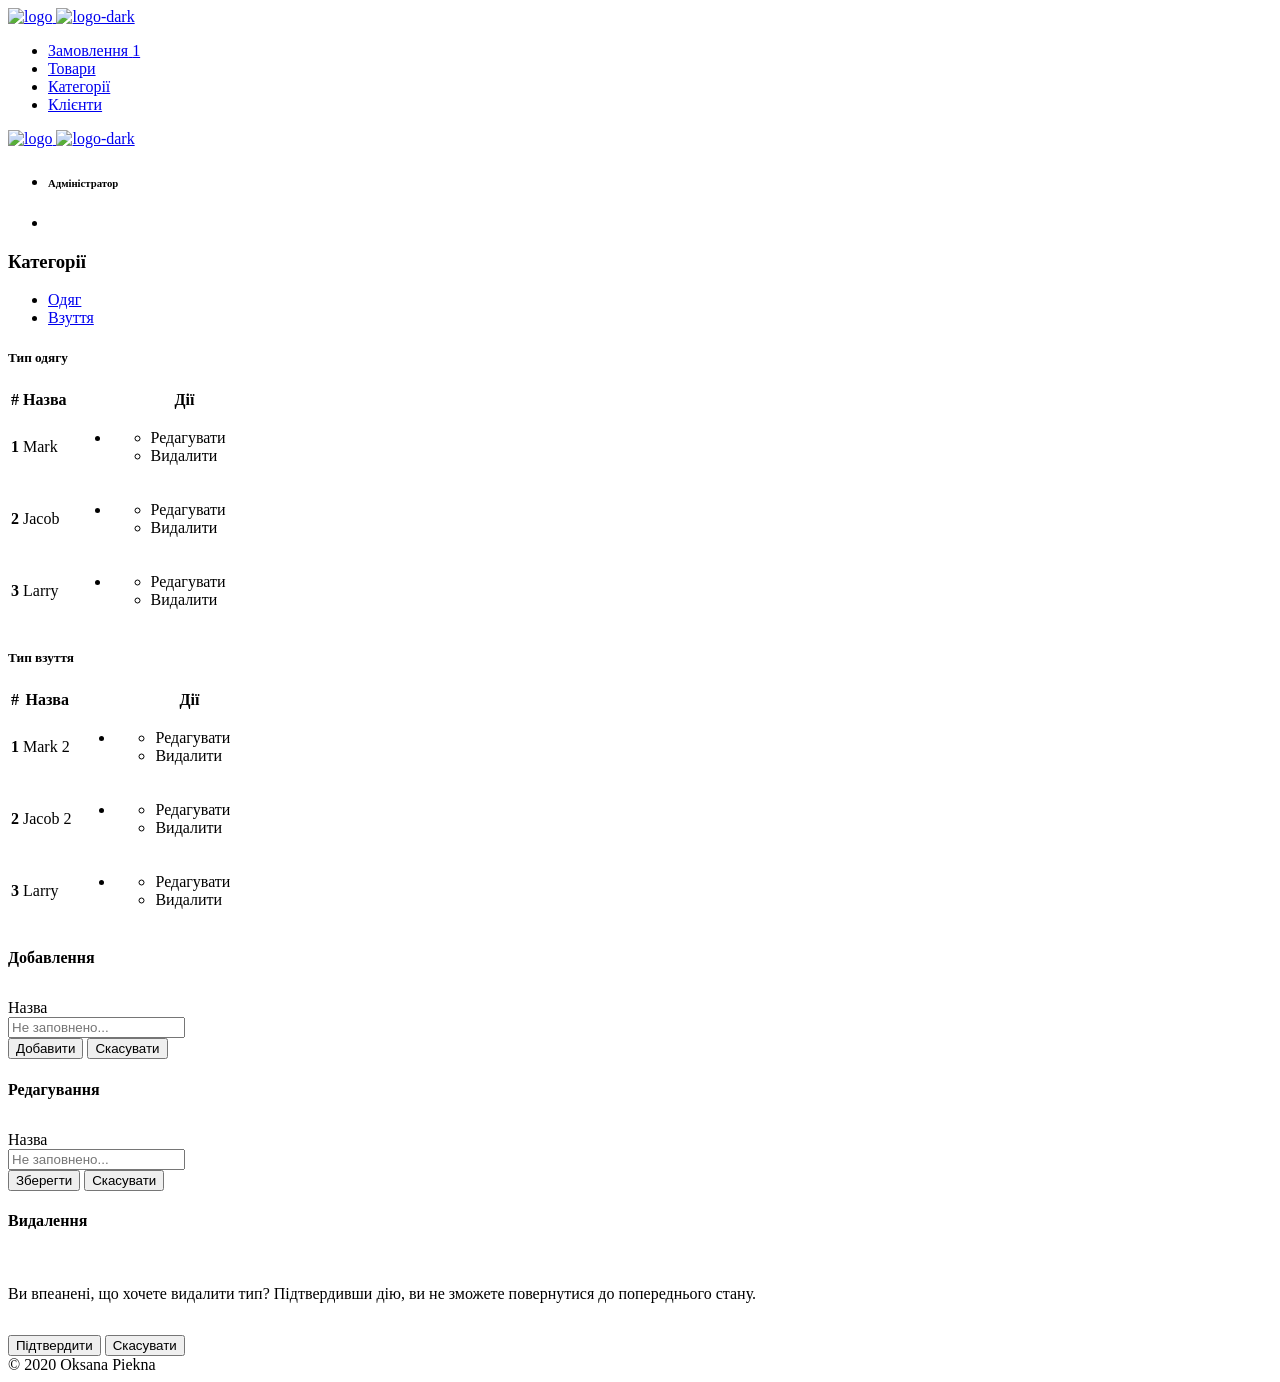
==== src/main/resources/templates/admin/categories.html @ c00df4d2 "admin" ====
<!DOCTYPE html>
<html lang="zxx" class="js">

<head>
    <!-- <base href="../"> -->
    <meta charset="utf-8">
    <meta name="viewport" content="width=device-width, initial-scale=1, shrink-to-fit=no">
    <!-- Fav Icon  -->
    <link rel="shortcut icon" href="images/OP_ico.png">
    <!-- Page Title  -->
    <title>Категорії</title>
    <!-- StyleSheets  -->
    <link rel="stylesheet" href="assets/css/dashlite.css?ver=1.4.0">
    <link id="skin-default" rel="stylesheet" href="assets/css/theme.css?ver=1.4.0">
    <link rel="preconnect" href="https://fonts.gstatic.com">
    <link href="https://fonts.googleapis.com/css2?family=Comfortaa:wght@300;400;500;600;700&display=swap"
        rel="stylesheet">
</head>

<body class="nk-body bg-lighter npc-general has-sidebar ">
    <div class="nk-app-root">
        <!-- main @s -->
        <div class="nk-main ">
            <!-- sidebar @s -->
            <div class="nk-sidebar nk-sidebar-fixed is-dark " data-content="sidebarMenu">
                <div class="nk-sidebar-element nk-sidebar-head">
                    <div class="nk-sidebar-brand">
                        <a href="html/general/index.html" class="logo-link nk-sidebar-logo">
                            <img class="logo-light logo-img" src="images/logo.png" srcset="images/logo.png" alt="logo">
                            <img class="logo-dark logo-img" src="images/logo-dark.png" srcset="images/logo-dark.png"
                                alt="logo-dark">
                        </a>
                    </div>
                    <div class="nk-menu-trigger mr-n2">
                        <a href="#" class="nk-nav-toggle nk-quick-nav-icon d-xl-none" data-target="sidebarMenu"><em
                                class="icon ni ni-arrow-left"></em></a>
                    </div>
                </div><!-- .nk-sidebar-element -->
                <div class="nk-sidebar-element">
                    <div class="nk-sidebar-content">
                        <div class="nk-sidebar-menu" data-simplebar>
                            <ul class="nk-menu">
                                <li class="nk-menu-item">
                                    <a href="orders.html" class="nk-menu-link">
                                        <span class="nk-menu-icon"><em class="icon ni ni-bag"></em></span>
                                        <span class="nk-menu-text">Замовлення</span>
                                        <span class="nk-menu-badge">1</span>
                                    </a>
                                </li><!-- .nk-menu-item -->
                                <li class="nk-menu-item">
                                    <a href="products.html" class="nk-menu-link">
                                        <span class="nk-menu-icon"><em class="icon ni ni-microsoft"></em></span>
                                        <span class="nk-menu-text">Товари</span>
                                    </a>
                                </li><!-- .nk-menu-item -->
                                <li class="nk-menu-item">
                                    <a href="categories.html" class="nk-menu-link">
                                        <span class="nk-menu-icon"><em class="icon ni ni-cards"></em></span>
                                        <span class="nk-menu-text">Категорії</span>
                                    </a>
                                </li><!-- .nk-menu-item -->
                                <li class="nk-menu-item">
                                    <a href="users.html" class="nk-menu-link">
                                        <span class="nk-menu-icon"><em class="icon ni ni-users"></em></span>
                                        <span class="nk-menu-text">Клієнти</span>
                                    </a>
                                </li><!-- .nk-menu-item -->
                            </ul><!-- .nk-menu -->
                        </div><!-- .nk-sidebar-menu -->
                    </div><!-- .nk-sidebar-content -->
                </div><!-- .nk-sidebar-element -->
            </div>
            <!-- sidebar @e -->

            <!-- wrap @s -->
            <div class="nk-wrap ">
                <!-- main header @s -->
                <div class="nk-header nk-header-fixed is-light">
                    <div class="container-fluid">
                        <div class="nk-header-wrap">
                            <div class="nk-menu-trigger d-xl-none ml-n1">
                                <a href="#" class="nk-nav-toggle nk-quick-nav-icon" data-target="sidebarMenu"><em
                                        class="icon ni ni-menu"></em></a>
                            </div>
                            <div class="nk-header-brand d-xl-none">
                                <a href="html/crypto/index.html" class="logo-link">
                                    <img class="logo-light logo-img" src="images/logo.png" srcset="images/logo.png"
                                        alt="logo">
                                    <img class="logo-dark logo-img" src="images/logo-dark.png"
                                        srcset="images/logo-dark.png" alt="logo-dark">
                                </a>
                            </div><!-- .nk-header-brand -->

                            <div class="nk-header-tools">
                                <ul class="nk-quick-nav">
                                    <li class="dropdown user-dropdown">
                                        <div class="user-toggle">
                                            <div class="user-avatar sm">
                                                <em class="icon ni ni-user-alt"></em>
                                            </div>
                                            <div class="user-info d-none d-md-block">
                                                <h6>Адміністратор</h6>
                                            </div>
                                        </div>
                                    </li><!-- .dropdown -->
                                    <li>
                                        <a href="#" class="nk-quick-nav-icon" data-toggle="tooltip"
                                            data-placement="bottom" title="Вийти">
                                            <em class="icon ni ni-signout"></em>
                                        </a>
                                    </li>
                                </ul><!-- .nk-quick-nav -->
                            </div><!-- .nk-header-tools -->
                        </div><!-- .nk-header-wrap -->
                    </div><!-- .container-fliud -->
                </div>
                <!-- main header @e -->
                <!-- content @s -->
                <div class="nk-content ">
                    <div class="container-fluid">
                        <div class="nk-content-inner">
                            <div class="nk-content-body">
                                <div class="components-preview wide-md mx-auto">
                                    <div class="nk-block-head nk-block-head-lg wide-sm">
                                        <div class="nk-block-head-content">
                                            <h3 class="nk-block-title fw-normal">Категорії</h3>
                                        </div>
                                    </div><!-- .nk-block-head -->

                                    <div class="nk-block nk-block-lg">
                                        <div class="card card-bordered card-preview">
                                            <div class="card-inner">
                                                <ul class="nav nav-tabs mt-n3">
                                                    <li class="nav-item">
                                                        <a class="nav-link active" data-toggle="tab"
                                                            href="#clothesTab"><em
                                                                class="icon ni ni-tags"></em><span>Одяг</span></a>
                                                    </li>
                                                    <li class="nav-item">
                                                        <a class="nav-link" data-toggle="tab" href="#shoesTab"><em
                                                                class="icon ni ni-tags-fill"></em><span>Взуття</span></a>
                                                    </li>
                                                </ul>
                                                <div class="tab-content">
                                                    <div class="tab-pane active" id="clothesTab">
                                                        <h5>Тип одягу</h5>
                                                        <table class="table table-striped">
                                                            <thead>
                                                                <tr>
                                                                    <th scope="col">#</th>
                                                                    <th scope="col">Назва</th>
                                                                    <th scope="col" style="text-align: right; padding-right: 2rem;" >Дії</th>
                                                                </tr>
                                                            </thead>
                                                            <tbody>
                                                                <tr id="4567">
                                                                    <th scope="row">1</th>
                                                                    <td>Mark</td>
                                                                    <td class="nk-tb-col nk-tb-col-tools">
                                                                        <ul class="nk-tb-actions gx-1">
                                                                            <li>
                                                                                <div class="drodown">
                                                                                    <a href="#" class="dropdown-toggle btn btn-icon btn-trigger" data-toggle="dropdown"><em class="icon ni ni-more-h"></em></a>
                                                                                    <div class="dropdown-menu dropdown-menu-right">
                                                                                        <ul class="link-list-opt no-bdr">
                                                                                            <li><a data-toggle="modal" onclick="showEditProductTypeModal(this)"><em class="icon ni ni-edit-alt"></em><span>Редагувати</span></a></li>
                                                                                            <li><a data-toggle="modal" onclick="showConfirmationDeleteProductTypeModal(this)" ><em class="icon ni ni-trash"></em><span>Видалити</span></a></li>
                                                                                        </ul>
                                                                                    </div>
                                                                                </div>
                                                                            </li>
                                                                        </ul>
                                                                    </td>
                                                                </tr>
                                                                <tr id="56789">
                                                                    <th scope="row">2</th>
                                                                    <td>Jacob</td>
                                                                    <td class="nk-tb-col nk-tb-col-tools">
                                                                        <ul class="nk-tb-actions gx-1">
                                                                            <li>
                                                                                <div class="drodown">
                                                                                    <a href="#" class="dropdown-toggle btn btn-icon btn-trigger" data-toggle="dropdown"><em class="icon ni ni-more-h"></em></a>
                                                                                    <div class="dropdown-menu dropdown-menu-right">
                                                                                        <ul class="link-list-opt no-bdr">
                                                                                            <li><a data-toggle="modal" onclick="showEditProductTypeModal(this)"><em class="icon ni ni-edit-alt"></em><span>Редагувати</span></a></li>
                                                                                            <li><a data-toggle="modal" onclick="showConfirmationDeleteProductTypeModal(this)" ><em class="icon ni ni-trash"></em><span>Видалити</span></a></li>
                                                                                        </ul>
                                                                                    </div>
                                                                                </div>
                                                                            </li>
                                                                        </ul>
                                                                    </td>
                                                                </tr>
                                                                <tr id="876">
                                                                    <th scope="row">3</th>
                                                                    <td>Larry</td>
                                                                    <td class="nk-tb-col nk-tb-col-tools">
                                                                        <ul class="nk-tb-actions gx-1">
                                                                            <li>
                                                                                <div class="drodown">
                                                                                    <a href="#" class="dropdown-toggle btn btn-icon btn-trigger" data-toggle="dropdown"><em class="icon ni ni-more-h"></em></a>
                                                                                    <div class="dropdown-menu dropdown-menu-right">
                                                                                        <ul class="link-list-opt no-bdr">
                                                                                            <li><a data-toggle="modal" onclick="showEditProductTypeModal(this)"><em class="icon ni ni-edit-alt"></em><span>Редагувати</span></a></li>
                                                                                            <li><a data-toggle="modal" onclick="showConfirmationDeleteProductTypeModal(this)" ><em class="icon ni ni-trash"></em><span>Видалити</span></a></li>
                                                                                        </ul>
                                                                                    </div>
                                                                                </div>
                                                                            </li>
                                                                        </ul>
                                                                    </td>
                                                                </tr>
                                                            </tbody>
                                                        </table>
                                                        <a href="" data-toggle="modal" onclick="addClothesType()" title="Добавити"
                                                            class="btn btn-icon btn-lg btn-primary float-right"
                                                            style="position: fixed; bottom: 25px; right: 25px; z-index: 1000;">
                                                            <em class="icon ni ni-grid-add-c"></em>
                                                        </a>
                                                    </div>
                                                    <div class="tab-pane" id="shoesTab">
                                                        <h5>Тип взуття</h5>
                                                        <table class="table table-striped">
                                                            <thead>
                                                                <tr>
                                                                    <th scope="col">#</th>
                                                                    <th scope="col">Назва</th>
                                                                    <th scope="col" style="text-align: right; padding-right: 2rem;" >Дії</th>
                                                                </tr>
                                                            </thead>
                                                            <tbody>
                                                                <tr id="1345">
                                                                    <th scope="row">1</th>
                                                                    <td>Mark 2</td>
                                                                    <td class="nk-tb-col nk-tb-col-tools">
                                                                        <ul class="nk-tb-actions gx-1">
                                                                            <li>
                                                                                <div class="drodown">
                                                                                    <a href="#" class="dropdown-toggle btn btn-icon btn-trigger" data-toggle="dropdown"><em class="icon ni ni-more-h"></em></a>
                                                                                    <div class="dropdown-menu dropdown-menu-right">
                                                                                        <ul class="link-list-opt no-bdr">
                                                                                            <li><a data-toggle="modal" onclick="showEditProductTypeModal(this)"><em class="icon ni ni-edit-alt"></em><span>Редагувати</span></a></li>
                                                                                            <li><a data-toggle="modal" onclick="showConfirmationDeleteProductTypeModal(this)" ><em class="icon ni ni-trash"></em><span>Видалити</span></a></li>
                                                                                        </ul>
                                                                                    </div>
                                                                                </div>
                                                                            </li>
                                                                        </ul>
                                                                    </td>
                                                                </tr>
                                                                <tr id="456788">
                                                                    <th scope="row">2</th>
                                                                    <td>Jacob 2</td>
                                                                    <td class="nk-tb-col nk-tb-col-tools">
                                                                        <ul class="nk-tb-actions gx-1">
                                                                            <li>
                                                                                <div class="drodown">
                                                                                    <a href="#" class="dropdown-toggle btn btn-icon btn-trigger" data-toggle="dropdown"><em class="icon ni ni-more-h"></em></a>
                                                                                    <div class="dropdown-menu dropdown-menu-right">
                                                                                        <ul class="link-list-opt no-bdr">
                                                                                            <li><a data-toggle="modal" onclick="showEditProductTypeModal(this)"><em class="icon ni ni-edit-alt"></em><span>Редагувати</span></a></li>
                                                                                            <li><a data-toggle="modal" onclick="showConfirmationDeleteProductTypeModal(this)" ><em class="icon ni ni-trash"></em><span>Видалити</span></a></li>
                                                                                        </ul>
                                                                                    </div>
                                                                                </div>
                                                                            </li>
                                                                        </ul>
                                                                    </td>
                                                                </tr>
                                                                <tr id="87654">
                                                                    <th scope="row">3</th>
                                                                    <td>Larry</td>
                                                                    <td class="nk-tb-col nk-tb-col-tools">
                                                                        <ul class="nk-tb-actions gx-1">
                                                                            <li>
                                                                                <div class="drodown">
                                                                                    <a href="#" class="dropdown-toggle btn btn-icon btn-trigger" data-toggle="dropdown"><em class="icon ni ni-more-h"></em></a>
                                                                                    <div class="dropdown-menu dropdown-menu-right">
                                                                                        <ul class="link-list-opt no-bdr">
                                                                                            <li><a data-toggle="modal" onclick="showEditProductTypeModal(this)"><em class="icon ni ni-edit-alt"></em><span>Редагувати</span></a></li>
                                                                                            <li><a data-toggle="modal" onclick="showConfirmationDeleteProductTypeModal(this)" ><em class="icon ni ni-trash"></em><span>Видалити</span></a></li>
                                                                                        </ul>
                                                                                    </div>
                                                                                </div>
                                                                            </li>
                                                                        </ul>
                                                                    </td>
                                                                </tr>
                                                            </tbody>
                                                        </table>
                                                        <a href="" data-toggle="modal" onclick="addShoesType()" title="Добавити"
                                                            class="btn btn-icon btn-lg btn-primary float-right"
                                                            style="position: fixed; bottom: 25px; right: 25px; z-index: 1000;">
                                                            <em class="icon ni ni-grid-add-c"></em>
                                                        </a>
                                                    </div>
                                                </div>
                                            </div>
                                        </div><!-- .card-preview -->
                                    </div> <!-- nk-block -->
                                </div><!-- .components-preview -->
                            </div>
                        </div>
                    </div>
                </div> 
                <!-- Add subcategory item start -->
                <div class="modal fade" tabindex="-1" role="dialog" id="addSubcategoryItemModal" aria-modal="true">
                    <div class="modal-dialog modal-md" role="document">
                        <div class="modal-content">
                            <a href="#" class="close" data-dismiss="modal"><em class="icon ni ni-cross-sm"></em></a>
                            <div class="modal-body modal-body-sm">
                                <form action="">
                                    <h4 class="title" id="addTypeModelTitle">Добавлення</h4>
                                    <input type="text" id="addSubcategoryItemCategory" hidden="" name="id">
                                    <div class="form-group"  style="margin-top: 2rem;">
                                        <label class="form-label" for="subcategoryItemName">Назва</label>
                                        <div class="form-control-wrap">
                                            <input type="text" class="form-control" id="subcategoryItemName" placeholder="Не заповнено...">
                                        </div>
                                    </div>
                                    <div class="form-group">
                                        <button type="submit" class="btn btn-outline-primary">Добавити</button>
                                        <button type="button" class="btn btn-outline-danger" data-dismiss="modal">Скасувати</button>
                                    </div>
                                </form>
                            </div>
                        </div>
                    </div>
                </div>
                <!-- Add subcategory item end -->
                <!-- Edit subcategory item start -->
                <div class="modal fade" tabindex="-1" role="dialog" id="editSubcategoryItemModal" aria-modal="true">
                    <div class="modal-dialog modal-sm" role="document">
                        <div class="modal-content">
                            <a href="#" class="close" data-dismiss="modal"><em class="icon ni ni-cross-sm"></em></a>
                            <div class="modal-body modal-body-sm">
                                <form action="">
                                    <h4 class="title">Редагування</h4>
                                    <input type="number" id="selectedForEditItem" hidden="" name="id">
                                    <div class="form-group"  style="margin-top: 2rem;">
                                        <label class="form-label" for="subcategoryItemName">Назва</label>
                                        <div class="form-control-wrap">
                                            <input type="text" class="form-control" id="subcategoryItemName" placeholder="Не заповнено...">
                                        </div>
                                    </div>
                                    <div class="form-group">
                                        <button type="submit" class="btn btn-outline-primary">Зберегти</button>
                                        <button type="button" class="btn btn-outline-danger" data-dismiss="modal">Скасувати</button>
                                    </div>
                                </form>
                            </div>
                        </div>
                    </div>
                </div>
                <!-- Edit subcategory item end -->
                <!-- Delete subcategory item start -->
                <div class="modal fade" tabindex="-1" role="dialog" id="deleteSubcategoryItemModal" aria-modal="true">
                    <div class="modal-dialog modal-sm" role="document">
                        <div class="modal-content">
                            <a href="#" class="close" data-dismiss="modal"><em class="icon ni ni-cross-sm"></em></a>
                            <div class="modal-body modal-body-sm">
                                <h4 class="title">Видалення</h4>
                                <br>
                                <form action="">
                                    <input type="text" id="selectedForDeleteItem" hidden="" name="id">
                                    <p style="margin-bottom: 2rem;">Ви впеанені, що хочете видалити тип? Підтвердивши дію, ви не зможете повернутися до попереднього стану.</p>
                                    <div class="form-group">
                                        <button type="submit" class="btn btn-outline-primary">Підтвердити</button>
                                        <button type="button" class="btn btn-outline-danger" data-dismiss="modal">Скасувати</button>
                                    </div>
                                </form>
                            </div>
                        </div>
                    </div>
                </div>
                <!-- Delete subcategory item end -->



                <!-- content @e -->
                <!-- footer @s -->
                <div class="nk-footer">
                    <div class="container-fluid">
                        <div class="nk-footer-wrap">
                            <div class="nk-footer-copyright"> &copy; 2020 Oksana Piekna</a>
                            </div>
                        </div>
                    </div>
                </div>
                <!-- footer @e -->
            </div>
            <!-- wrap @e -->
        </div>
        <!-- main @e -->
    </div>
    <!-- app-root @e -->
    <!-- JavaScript -->
    <script src="./assets/js/bundle.js?ver=1.4.0"></script>
    <script src="./assets/js/scripts.js?ver=1.4.0"></script>
    <script src="./assets/js/example-sweetalert.js?ver=1.4.0"></script>
    <script>
        function addClothesType(){
            $('#addSubcategoryItemCategory').val("CLOTHES");
            $('#addTypeModelTitle').text('Додати тип одягу');
            $('#addSubcategoryItemModal').modal('show');
        }
        function addShoesType(){
            $('#addSubcategoryItemCategory').val("SHOES");
            $('#addTypeModelTitle').text('Додати тип взуття');
            $('#addSubcategoryItemModal').modal('show');
        }
        function showEditProductTypeModal(btnObj){
            let trObj = btnObj.closest("tbody tr");
            let trId =  $(trObj).attr('id');
            
            console.log("row id:" + $(trObj).attr('id'));

            $('#selectedForEditItem').val(trId);

            $('#editSubcategoryItemModal').modal('show');
        }
        function showConfirmationDeleteProductTypeModal(btnObj){
            let trObj = btnObj.closest("tbody tr");
            let trId =  $(trObj).attr('id');
            
            console.log("row id:" + $(trObj).attr('id'));

            $('#selectedForDeleteItem').val(trId);

            $('#deleteSubcategoryItemModal').modal('show');
        }
    </script>
</body>

</html>
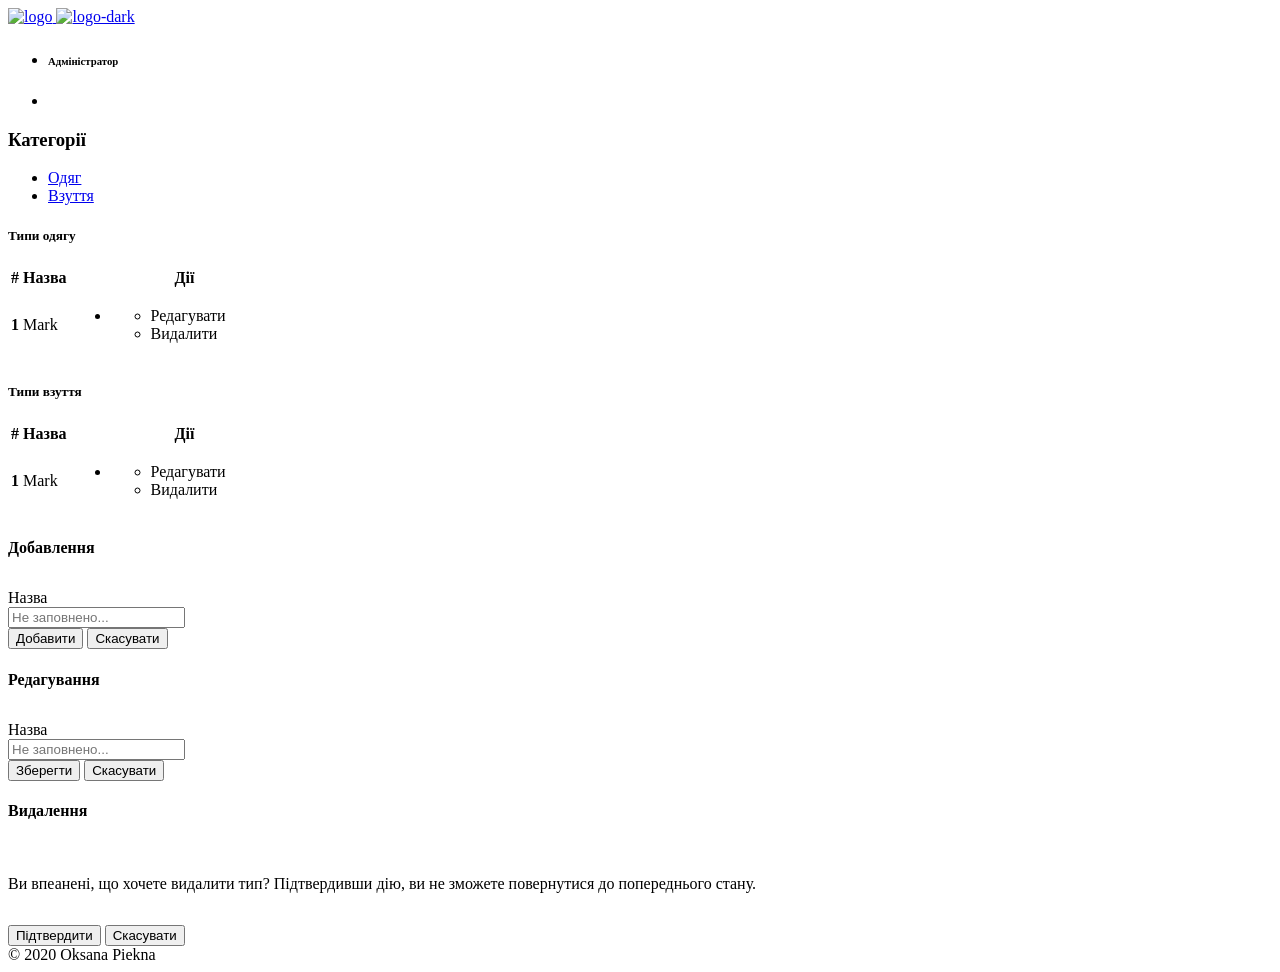
==== commit 8397f01e: "Merge remote-tracking branch 'origin/master'" ====
--- a/src/main/resources/templates/admin/categories.html
+++ b/src/main/resources/templates/admin/categories.html
@@ -1,379 +1,257 @@
 <!DOCTYPE html>
-<html lang="zxx" class="js">
+<html class="js" lang="en"
+      xmlns="http://www.w3.org/1999/xhtml"
+      xmlns:sec="http://www.thymeleaf.org/extras/spring-security"
+      xmlns:th="http://www.thymeleaf.org">
 
 <head>
     <!-- <base href="../"> -->
     <meta charset="utf-8">
+
     <meta name="viewport" content="width=device-width, initial-scale=1, shrink-to-fit=no">
     <!-- Fav Icon  -->
-    <link rel="shortcut icon" href="images/OP_ico.png">
+    <link rel="shortcut icon" th:href="@{/admin/src/images/OP_ico.png}">
     <!-- Page Title  -->
-    <title>Категорії</title>
+    <title>Товари</title>
     <!-- StyleSheets  -->
-    <link rel="stylesheet" href="assets/css/dashlite.css?ver=1.4.0">
-    <link id="skin-default" rel="stylesheet" href="assets/css/theme.css?ver=1.4.0">
+    <link rel="stylesheet" th:href="@{/admin/src/assets/css/dashlite.css}">
+    <link id="skin-default" rel="stylesheet" th:href="@{/admin/src/assets/css/theme.css}">
     <link rel="preconnect" href="https://fonts.gstatic.com">
-    <link href="https://fonts.googleapis.com/css2?family=Comfortaa:wght@300;400;500;600;700&display=swap"
-        rel="stylesheet">
+    <link href="https://fonts.googleapis.com/css2?family=Comfortaa:wght@300;400;500;600;700&display=swap" rel="stylesheet">
 </head>
 
 <body class="nk-body bg-lighter npc-general has-sidebar ">
-    <div class="nk-app-root">
-        <!-- main @s -->
-        <div class="nk-main ">
-            <!-- sidebar @s -->
-            <div class="nk-sidebar nk-sidebar-fixed is-dark " data-content="sidebarMenu">
-                <div class="nk-sidebar-element nk-sidebar-head">
-                    <div class="nk-sidebar-brand">
-                        <a href="html/general/index.html" class="logo-link nk-sidebar-logo">
-                            <img class="logo-light logo-img" src="images/logo.png" srcset="images/logo.png" alt="logo">
-                            <img class="logo-dark logo-img" src="images/logo-dark.png" srcset="images/logo-dark.png"
-                                alt="logo-dark">
-                        </a>
-                    </div>
-                    <div class="nk-menu-trigger mr-n2">
-                        <a href="#" class="nk-nav-toggle nk-quick-nav-icon d-xl-none" data-target="sidebarMenu"><em
-                                class="icon ni ni-arrow-left"></em></a>
-                    </div>
-                </div><!-- .nk-sidebar-element -->
-                <div class="nk-sidebar-element">
-                    <div class="nk-sidebar-content">
-                        <div class="nk-sidebar-menu" data-simplebar>
-                            <ul class="nk-menu">
-                                <li class="nk-menu-item">
-                                    <a href="orders.html" class="nk-menu-link">
-                                        <span class="nk-menu-icon"><em class="icon ni ni-bag"></em></span>
-                                        <span class="nk-menu-text">Замовлення</span>
-                                        <span class="nk-menu-badge">1</span>
+<div class="nk-app-root">
+    <!-- main @s -->
+    <div class="nk-main ">
+        <!-- sidebar @s -->
+        <div th:replace="~{admin/fragments/fragAdminHeader.html}"></div>
+        <!-- sidebar @e -->
+
+        <!-- wrap @s -->
+        <div class="nk-wrap ">
+            <!-- main header @s -->
+            <div class="nk-header nk-header-fixed is-light">
+                <div class="container-fluid">
+                    <div class="nk-header-wrap">
+                        <div class="nk-menu-trigger d-xl-none ml-n1">
+                            <a href="#" class="nk-nav-toggle nk-quick-nav-icon" data-target="sidebarMenu"><em
+                                    class="icon ni ni-menu"></em></a>
+                        </div>
+                        <div class="nk-header-brand d-xl-none">
+                            <a href="html/crypto/index.html" class="logo-link">
+                                <img class="logo-light logo-img" th:src="@{/admin/src/images/logo.png}" th:srcset="@{/admin/src/images/logo.png}" alt="logo">
+                                <img class="logo-dark logo-img" th:src="@{/admin/src/images/logo-dark.png}" th:srcset="@{/admin/src/images/logo-dark.png}" alt="logo-dark">
+                            </a>
+                        </div><!-- .nk-header-brand -->
+
+                        <div class="nk-header-tools">
+                            <ul class="nk-quick-nav">
+                                <li class="dropdown user-dropdown">
+                                    <div class="user-toggle">
+                                        <div class="user-avatar sm">
+                                            <em class="icon ni ni-user-alt"></em>
+                                        </div>
+                                        <div class="user-info d-none d-md-block">
+                                            <h6>Адміністратор</h6>
+                                        </div>
+                                    </div>
+                                </li><!-- .dropdown -->
+                                <li>
+                                    <a href="#" class="nk-quick-nav-icon" data-toggle="tooltip"
+                                       data-placement="bottom" title="Вийти">
+                                        <em class="icon ni ni-signout"></em>
                                     </a>
-                                </li><!-- .nk-menu-item -->
-                                <li class="nk-menu-item">
-                                    <a href="products.html" class="nk-menu-link">
-                                        <span class="nk-menu-icon"><em class="icon ni ni-microsoft"></em></span>
-                                        <span class="nk-menu-text">Товари</span>
-                                    </a>
-                                </li><!-- .nk-menu-item -->
-                                <li class="nk-menu-item">
-                                    <a href="categories.html" class="nk-menu-link">
-                                        <span class="nk-menu-icon"><em class="icon ni ni-cards"></em></span>
-                                        <span class="nk-menu-text">Категорії</span>
-                                    </a>
-                                </li><!-- .nk-menu-item -->
-                                <li class="nk-menu-item">
-                                    <a href="users.html" class="nk-menu-link">
-                                        <span class="nk-menu-icon"><em class="icon ni ni-users"></em></span>
-                                        <span class="nk-menu-text">Клієнти</span>
-                                    </a>
-                                </li><!-- .nk-menu-item -->
-                            </ul><!-- .nk-menu -->
-                        </div><!-- .nk-sidebar-menu -->
-                    </div><!-- .nk-sidebar-content -->
-                </div><!-- .nk-sidebar-element -->
-            </div>
-            <!-- sidebar @e -->
-
-            <!-- wrap @s -->
-            <div class="nk-wrap ">
-                <!-- main header @s -->
-                <div class="nk-header nk-header-fixed is-light">
-                    <div class="container-fluid">
-                        <div class="nk-header-wrap">
-                            <div class="nk-menu-trigger d-xl-none ml-n1">
-                                <a href="#" class="nk-nav-toggle nk-quick-nav-icon" data-target="sidebarMenu"><em
-                                        class="icon ni ni-menu"></em></a>
-                            </div>
-                            <div class="nk-header-brand d-xl-none">
-                                <a href="html/crypto/index.html" class="logo-link">
-                                    <img class="logo-light logo-img" src="images/logo.png" srcset="images/logo.png"
-                                        alt="logo">
-                                    <img class="logo-dark logo-img" src="images/logo-dark.png"
-                                        srcset="images/logo-dark.png" alt="logo-dark">
-                                </a>
-                            </div><!-- .nk-header-brand -->
-
-                            <div class="nk-header-tools">
-                                <ul class="nk-quick-nav">
-                                    <li class="dropdown user-dropdown">
-                                        <div class="user-toggle">
-                                            <div class="user-avatar sm">
-                                                <em class="icon ni ni-user-alt"></em>
-                                            </div>
-                                            <div class="user-info d-none d-md-block">
-                                                <h6>Адміністратор</h6>
+                                </li>
+                            </ul><!-- .nk-quick-nav -->
+                        </div><!-- .nk-header-tools -->
+                    </div><!-- .nk-header-wrap -->
+                </div><!-- .container-fliud -->
+            </div>
+            <!-- main header @e -->
+            <!-- content @s -->
+            <div class="nk-content ">
+                <div class="container-fluid">
+                    <div class="nk-content-inner">
+                        <div class="nk-content-body">
+                            <div class="components-preview wide-md mx-auto">
+                                <div class="nk-block-head nk-block-head-lg wide-sm">
+                                    <div class="nk-block-head-content">
+                                        <h3 class="nk-block-title fw-normal">Категорії</h3>
+                                    </div>
+                                </div><!-- .nk-block-head -->
+
+                                <div class="nk-block nk-block-lg">
+                                    <div class="card card-bordered card-preview">
+                                        <div class="card-inner">
+                                            <ul class="nav nav-tabs mt-n3">
+                                                <li class="nav-item">
+                                                    <a class="nav-link" th:classappend="(${tabName?.equals('CLOTHES')})?'active':''" data-toggle="tab"
+                                                       href="#clothesTab"><em
+                                                            class="icon ni ni-tags"></em><span>Одяг</span></a>
+                                                </li>
+                                                <li class="nav-item">
+                                                    <a class="nav-link" th:classappend="(${tabName?.equals('SHOES')})?'active':''" data-toggle="tab" href="#shoesTab"><em
+                                                            class="icon ni ni-tags-fill"></em><span>Взуття</span></a>
+                                                </li>
+                                            </ul>
+                                            <div class="tab-content">
+                                                <div class="tab-pane" th:classappend="(${tabName?.equals('CLOTHES')})?'active':''" id="clothesTab">
+                                                    <h5>Типи одягу</h5>
+                                                    <table class="table table-striped">
+                                                        <thead>
+                                                        <tr>
+                                                            <th scope="col">#</th>
+                                                            <th scope="col">Назва</th>
+                                                            <th scope="col" style="text-align: right; padding-right: 2rem;" >Дії</th>
+                                                        </tr>
+                                                        </thead>
+                                                        <tbody>
+                                                        <tr th:each="t, c : ${types}" th:id="${t.getId()}" th:if="${t.getCategory().name().equals('CLOTHES')}">
+                                                            <th scope="row" th:text="${c.count}">1</th>
+                                                            <td th:text="${t.getName()}">Mark</td>
+                                                            <td class="nk-tb-col nk-tb-col-tools">
+                                                                <ul class="nk-tb-actions gx-1">
+                                                                    <li>
+                                                                        <div class="drodown">
+                                                                            <a href="#" class="dropdown-toggle btn btn-icon btn-trigger" data-toggle="dropdown"><em class="icon ni ni-more-h"></em></a>
+                                                                            <div class="dropdown-menu dropdown-menu-right">
+                                                                                <ul class="link-list-opt no-bdr">
+                                                                                    <li><a data-toggle="modal" onclick="showEditProductTypeModal(this)"><em class="icon ni ni-edit-alt"></em><span>Редагувати</span></a></li>
+                                                                                    <li><a data-toggle="modal" onclick="showConfirmationDeleteProductTypeModal(this)" ><em class="icon ni ni-trash"></em><span>Видалити</span></a></li>
+                                                                                </ul>
+                                                                            </div>
+                                                                        </div>
+                                                                    </li>
+                                                                </ul>
+                                                            </td>
+                                                        </tr>
+                                                        </tbody>
+                                                    </table>
+                                                    <a href="" data-toggle="modal" onclick="addClothesType()" title="Добавити"
+                                                       class="btn btn-icon btn-lg btn-primary float-right"
+                                                       style="position: fixed; bottom: 25px; right: 25px; z-index: 1000;">
+                                                        <em class="icon ni ni-grid-add-c"></em>
+                                                    </a>
+                                                </div>
+                                                <div class="tab-pane" th:classappend="(${tabName?.equals('SHOES')})?'active':''" id="shoesTab">
+                                                    <h5>Типи взуття</h5>
+                                                    <table class="table table-striped">
+                                                        <thead>
+                                                        <tr>
+                                                            <th scope="col">#</th>
+                                                            <th scope="col">Назва</th>
+                                                            <th scope="col" style="text-align: right; padding-right: 2rem;" >Дії</th>
+                                                        </tr>
+                                                        </thead>
+                                                        <tbody>
+                                                        <tr th:each="t, count : ${types}" th:id="${t.getId()}" th:if="${t.getCategory().name().equals('SHOES')}">
+                                                            <th scope="row" th:text="${count.count}">1</th>
+                                                            <td th:text="${t.getName()}">Mark</td>
+                                                            <td class="nk-tb-col nk-tb-col-tools">
+                                                                <ul class="nk-tb-actions gx-1">
+                                                                    <li>
+                                                                        <div class="drodown">
+                                                                            <a href="#" class="dropdown-toggle btn btn-icon btn-trigger" data-toggle="dropdown"><em class="icon ni ni-more-h"></em></a>
+                                                                            <div class="dropdown-menu dropdown-menu-right">
+                                                                                <ul class="link-list-opt no-bdr">
+                                                                                    <li><a data-toggle="modal" onclick="showEditProductTypeModal(this)"><em class="icon ni ni-edit-alt"></em><span>Редагувати</span></a></li>
+                                                                                    <li><a data-toggle="modal" onclick="showConfirmationDeleteProductTypeModal(this)" ><em class="icon ni ni-trash"></em><span>Видалити</span></a></li>
+                                                                                </ul>
+                                                                            </div>
+                                                                        </div>
+                                                                    </li>
+                                                                </ul>
+                                                            </td>
+                                                        </tr>
+                                                        </tbody>
+                                                    </table>
+                                                    <a href="" data-toggle="modal" onclick="addShoesType()" title="Добавити"
+                                                       class="btn btn-icon btn-lg btn-primary float-right"
+                                                       style="position: fixed; bottom: 25px; right: 25px; z-index: 1000;">
+                                                        <em class="icon ni ni-grid-add-c"></em>
+                                                    </a>
+                                                </div>
                                             </div>
                                         </div>
-                                    </li><!-- .dropdown -->
-                                    <li>
-                                        <a href="#" class="nk-quick-nav-icon" data-toggle="tooltip"
-                                            data-placement="bottom" title="Вийти">
-                                            <em class="icon ni ni-signout"></em>
-                                        </a>
-                                    </li>
-                                </ul><!-- .nk-quick-nav -->
-                            </div><!-- .nk-header-tools -->
-                        </div><!-- .nk-header-wrap -->
-                    </div><!-- .container-fliud -->
-                </div>
-                <!-- main header @e -->
-                <!-- content @s -->
-                <div class="nk-content ">
-                    <div class="container-fluid">
-                        <div class="nk-content-inner">
-                            <div class="nk-content-body">
-                                <div class="components-preview wide-md mx-auto">
-                                    <div class="nk-block-head nk-block-head-lg wide-sm">
-                                        <div class="nk-block-head-content">
-                                            <h3 class="nk-block-title fw-normal">Категорії</h3>
-                                        </div>
-                                    </div><!-- .nk-block-head -->
-
-                                    <div class="nk-block nk-block-lg">
-                                        <div class="card card-bordered card-preview">
-                                            <div class="card-inner">
-                                                <ul class="nav nav-tabs mt-n3">
-                                                    <li class="nav-item">
-                                                        <a class="nav-link active" data-toggle="tab"
-                                                            href="#clothesTab"><em
-                                                                class="icon ni ni-tags"></em><span>Одяг</span></a>
-                                                    </li>
-                                                    <li class="nav-item">
-                                                        <a class="nav-link" data-toggle="tab" href="#shoesTab"><em
-                                                                class="icon ni ni-tags-fill"></em><span>Взуття</span></a>
-                                                    </li>
-                                                </ul>
-                                                <div class="tab-content">
-                                                    <div class="tab-pane active" id="clothesTab">
-                                                        <h5>Тип одягу</h5>
-                                                        <table class="table table-striped">
-                                                            <thead>
-                                                                <tr>
-                                                                    <th scope="col">#</th>
-                                                                    <th scope="col">Назва</th>
-                                                                    <th scope="col" style="text-align: right; padding-right: 2rem;" >Дії</th>
-                                                                </tr>
-                                                            </thead>
-                                                            <tbody>
-                                                                <tr id="4567">
-                                                                    <th scope="row">1</th>
-                                                                    <td>Mark</td>
-                                                                    <td class="nk-tb-col nk-tb-col-tools">
-                                                                        <ul class="nk-tb-actions gx-1">
-                                                                            <li>
-                                                                                <div class="drodown">
-                                                                                    <a href="#" class="dropdown-toggle btn btn-icon btn-trigger" data-toggle="dropdown"><em class="icon ni ni-more-h"></em></a>
-                                                                                    <div class="dropdown-menu dropdown-menu-right">
-                                                                                        <ul class="link-list-opt no-bdr">
-                                                                                            <li><a data-toggle="modal" onclick="showEditProductTypeModal(this)"><em class="icon ni ni-edit-alt"></em><span>Редагувати</span></a></li>
-                                                                                            <li><a data-toggle="modal" onclick="showConfirmationDeleteProductTypeModal(this)" ><em class="icon ni ni-trash"></em><span>Видалити</span></a></li>
-                                                                                        </ul>
-                                                                                    </div>
-                                                                                </div>
-                                                                            </li>
-                                                                        </ul>
-                                                                    </td>
-                                                                </tr>
-                                                                <tr id="56789">
-                                                                    <th scope="row">2</th>
-                                                                    <td>Jacob</td>
-                                                                    <td class="nk-tb-col nk-tb-col-tools">
-                                                                        <ul class="nk-tb-actions gx-1">
-                                                                            <li>
-                                                                                <div class="drodown">
-                                                                                    <a href="#" class="dropdown-toggle btn btn-icon btn-trigger" data-toggle="dropdown"><em class="icon ni ni-more-h"></em></a>
-                                                                                    <div class="dropdown-menu dropdown-menu-right">
-                                                                                        <ul class="link-list-opt no-bdr">
-                                                                                            <li><a data-toggle="modal" onclick="showEditProductTypeModal(this)"><em class="icon ni ni-edit-alt"></em><span>Редагувати</span></a></li>
-                                                                                            <li><a data-toggle="modal" onclick="showConfirmationDeleteProductTypeModal(this)" ><em class="icon ni ni-trash"></em><span>Видалити</span></a></li>
-                                                                                        </ul>
-                                                                                    </div>
-                                                                                </div>
-                                                                            </li>
-                                                                        </ul>
-                                                                    </td>
-                                                                </tr>
-                                                                <tr id="876">
-                                                                    <th scope="row">3</th>
-                                                                    <td>Larry</td>
-                                                                    <td class="nk-tb-col nk-tb-col-tools">
-                                                                        <ul class="nk-tb-actions gx-1">
-                                                                            <li>
-                                                                                <div class="drodown">
-                                                                                    <a href="#" class="dropdown-toggle btn btn-icon btn-trigger" data-toggle="dropdown"><em class="icon ni ni-more-h"></em></a>
-                                                                                    <div class="dropdown-menu dropdown-menu-right">
-                                                                                        <ul class="link-list-opt no-bdr">
-                                                                                            <li><a data-toggle="modal" onclick="showEditProductTypeModal(this)"><em class="icon ni ni-edit-alt"></em><span>Редагувати</span></a></li>
-                                                                                            <li><a data-toggle="modal" onclick="showConfirmationDeleteProductTypeModal(this)" ><em class="icon ni ni-trash"></em><span>Видалити</span></a></li>
-                                                                                        </ul>
-                                                                                    </div>
-                                                                                </div>
-                                                                            </li>
-                                                                        </ul>
-                                                                    </td>
-                                                                </tr>
-                                                            </tbody>
-                                                        </table>
-                                                        <a href="" data-toggle="modal" onclick="addClothesType()" title="Добавити"
-                                                            class="btn btn-icon btn-lg btn-primary float-right"
-                                                            style="position: fixed; bottom: 25px; right: 25px; z-index: 1000;">
-                                                            <em class="icon ni ni-grid-add-c"></em>
-                                                        </a>
-                                                    </div>
-                                                    <div class="tab-pane" id="shoesTab">
-                                                        <h5>Тип взуття</h5>
-                                                        <table class="table table-striped">
-                                                            <thead>
-                                                                <tr>
-                                                                    <th scope="col">#</th>
-                                                                    <th scope="col">Назва</th>
-                                                                    <th scope="col" style="text-align: right; padding-right: 2rem;" >Дії</th>
-                                                                </tr>
-                                                            </thead>
-                                                            <tbody>
-                                                                <tr id="1345">
-                                                                    <th scope="row">1</th>
-                                                                    <td>Mark 2</td>
-                                                                    <td class="nk-tb-col nk-tb-col-tools">
-                                                                        <ul class="nk-tb-actions gx-1">
-                                                                            <li>
-                                                                                <div class="drodown">
-                                                                                    <a href="#" class="dropdown-toggle btn btn-icon btn-trigger" data-toggle="dropdown"><em class="icon ni ni-more-h"></em></a>
-                                                                                    <div class="dropdown-menu dropdown-menu-right">
-                                                                                        <ul class="link-list-opt no-bdr">
-                                                                                            <li><a data-toggle="modal" onclick="showEditProductTypeModal(this)"><em class="icon ni ni-edit-alt"></em><span>Редагувати</span></a></li>
-                                                                                            <li><a data-toggle="modal" onclick="showConfirmationDeleteProductTypeModal(this)" ><em class="icon ni ni-trash"></em><span>Видалити</span></a></li>
-                                                                                        </ul>
-                                                                                    </div>
-                                                                                </div>
-                                                                            </li>
-                                                                        </ul>
-                                                                    </td>
-                                                                </tr>
-                                                                <tr id="456788">
-                                                                    <th scope="row">2</th>
-                                                                    <td>Jacob 2</td>
-                                                                    <td class="nk-tb-col nk-tb-col-tools">
-                                                                        <ul class="nk-tb-actions gx-1">
-                                                                            <li>
-                                                                                <div class="drodown">
-                                                                                    <a href="#" class="dropdown-toggle btn btn-icon btn-trigger" data-toggle="dropdown"><em class="icon ni ni-more-h"></em></a>
-                                                                                    <div class="dropdown-menu dropdown-menu-right">
-                                                                                        <ul class="link-list-opt no-bdr">
-                                                                                            <li><a data-toggle="modal" onclick="showEditProductTypeModal(this)"><em class="icon ni ni-edit-alt"></em><span>Редагувати</span></a></li>
-                                                                                            <li><a data-toggle="modal" onclick="showConfirmationDeleteProductTypeModal(this)" ><em class="icon ni ni-trash"></em><span>Видалити</span></a></li>
-                                                                                        </ul>
-                                                                                    </div>
-                                                                                </div>
-                                                                            </li>
-                                                                        </ul>
-                                                                    </td>
-                                                                </tr>
-                                                                <tr id="87654">
-                                                                    <th scope="row">3</th>
-                                                                    <td>Larry</td>
-                                                                    <td class="nk-tb-col nk-tb-col-tools">
-                                                                        <ul class="nk-tb-actions gx-1">
-                                                                            <li>
-                                                                                <div class="drodown">
-                                                                                    <a href="#" class="dropdown-toggle btn btn-icon btn-trigger" data-toggle="dropdown"><em class="icon ni ni-more-h"></em></a>
-                                                                                    <div class="dropdown-menu dropdown-menu-right">
-                                                                                        <ul class="link-list-opt no-bdr">
-                                                                                            <li><a data-toggle="modal" onclick="showEditProductTypeModal(this)"><em class="icon ni ni-edit-alt"></em><span>Редагувати</span></a></li>
-                                                                                            <li><a data-toggle="modal" onclick="showConfirmationDeleteProductTypeModal(this)" ><em class="icon ni ni-trash"></em><span>Видалити</span></a></li>
-                                                                                        </ul>
-                                                                                    </div>
-                                                                                </div>
-                                                                            </li>
-                                                                        </ul>
-                                                                    </td>
-                                                                </tr>
-                                                            </tbody>
-                                                        </table>
-                                                        <a href="" data-toggle="modal" onclick="addShoesType()" title="Добавити"
-                                                            class="btn btn-icon btn-lg btn-primary float-right"
-                                                            style="position: fixed; bottom: 25px; right: 25px; z-index: 1000;">
-                                                            <em class="icon ni ni-grid-add-c"></em>
-                                                        </a>
-                                                    </div>
-                                                </div>
-                                            </div>
-                                        </div><!-- .card-preview -->
-                                    </div> <!-- nk-block -->
-                                </div><!-- .components-preview -->
-                            </div>
-                        </div>
-                    </div>
-                </div> 
-                <!-- Add subcategory item start -->
-                <div class="modal fade" tabindex="-1" role="dialog" id="addSubcategoryItemModal" aria-modal="true">
-                    <div class="modal-dialog modal-md" role="document">
-                        <div class="modal-content">
-                            <a href="#" class="close" data-dismiss="modal"><em class="icon ni ni-cross-sm"></em></a>
-                            <div class="modal-body modal-body-sm">
-                                <form action="">
-                                    <h4 class="title" id="addTypeModelTitle">Добавлення</h4>
-                                    <input type="text" id="addSubcategoryItemCategory" hidden="" name="id">
-                                    <div class="form-group"  style="margin-top: 2rem;">
-                                        <label class="form-label" for="subcategoryItemName">Назва</label>
-                                        <div class="form-control-wrap">
-                                            <input type="text" class="form-control" id="subcategoryItemName" placeholder="Не заповнено...">
-                                        </div>
+                                    </div><!-- .card-preview -->
+                                </div> <!-- nk-block -->
+                            </div><!-- .components-preview -->
+                        </div>
+                    </div>
+                </div>
+            </div>
+            <!-- Add subcategory item start -->
+            <div class="modal fade" tabindex="-1" role="dialog" id="addSubcategoryItemModal" aria-modal="true">
+                <div class="modal-dialog modal-md" role="document">
+                    <div class="modal-content">
+                        <a href="#" class="close" data-dismiss="modal"><em class="icon ni ni-cross-sm"></em></a>
+                        <div class="modal-body modal-body-sm">
+                            <form action="/admin/addType" method="post">
+                                <h4 class="title" id="addTypeModelTitle">Добавлення</h4>
+                                <input type="text" id="addSubcategoryItemCategory" hidden="" name="categoryName">
+                                <div class="form-group"  style="margin-top: 2rem;">
+                                    <label class="form-label" for="addSubcategoryItemName">Назва</label>
+                                    <div class="form-control-wrap">
+                                        <input type="text" class="form-control" id="addSubcategoryItemName" placeholder="Не заповнено..." name="nameOfType">
                                     </div>
-                                    <div class="form-group">
-                                        <button type="submit" class="btn btn-outline-primary">Добавити</button>
-                                        <button type="button" class="btn btn-outline-danger" data-dismiss="modal">Скасувати</button>
+                                </div>
+                                <div class="form-group">
+                                    <button type="submit" class="btn btn-outline-primary">Добавити</button>
+                                    <button type="button" class="btn btn-outline-danger" data-dismiss="modal">Скасувати</button>
+                                </div>
+                            </form>
+                        </div>
+                    </div>
+                </div>
+            </div>
+            <!-- Add subcategory item end -->
+            <!-- Edit subcategory item start -->
+            <div class="modal fade" tabindex="-1" role="dialog" id="editSubcategoryItemModal" aria-modal="true">
+                <div class="modal-dialog modal-md" role="document">
+                    <div class="modal-content">
+                        <a href="#" class="close" data-dismiss="modal"><em class="icon ni ni-cross-sm"></em></a>
+                        <div class="modal-body modal-body-sm">
+                            <form action="/admin/editType" method="post">
+                                <h4 class="title">Редагування</h4>
+                                <input type="number" id="selectedForEditItem" hidden="" name="id">
+                                <div class="form-group"  style="margin-top: 2rem;">
+                                    <label class="form-label" for="editSubcategoryItemName">Назва</label>
+                                    <div class="form-control-wrap">
+                                        <input type="text" class="form-control" id="editSubcategoryItemName" placeholder="Не заповнено..." name="name">
                                     </div>
-                                </form>
-                            </div>
-                        </div>
-                    </div>
-                </div>
-                <!-- Add subcategory item end -->
-                <!-- Edit subcategory item start -->
-                <div class="modal fade" tabindex="-1" role="dialog" id="editSubcategoryItemModal" aria-modal="true">
-                    <div class="modal-dialog modal-sm" role="document">
-                        <div class="modal-content">
-                            <a href="#" class="close" data-dismiss="modal"><em class="icon ni ni-cross-sm"></em></a>
-                            <div class="modal-body modal-body-sm">
-                                <form action="">
-                                    <h4 class="title">Редагування</h4>
-                                    <input type="number" id="selectedForEditItem" hidden="" name="id">
-                                    <div class="form-group"  style="margin-top: 2rem;">
-                                        <label class="form-label" for="subcategoryItemName">Назва</label>
-                                        <div class="form-control-wrap">
-                                            <input type="text" class="form-control" id="subcategoryItemName" placeholder="Не заповнено...">
-                                        </div>
-                                    </div>
-                                    <div class="form-group">
-                                        <button type="submit" class="btn btn-outline-primary">Зберегти</button>
-                                        <button type="button" class="btn btn-outline-danger" data-dismiss="modal">Скасувати</button>
-                                    </div>
-                                </form>
-                            </div>
-                        </div>
-                    </div>
-                </div>
-                <!-- Edit subcategory item end -->
-                <!-- Delete subcategory item start -->
-                <div class="modal fade" tabindex="-1" role="dialog" id="deleteSubcategoryItemModal" aria-modal="true">
-                    <div class="modal-dialog modal-sm" role="document">
-                        <div class="modal-content">
-                            <a href="#" class="close" data-dismiss="modal"><em class="icon ni ni-cross-sm"></em></a>
-                            <div class="modal-body modal-body-sm">
-                                <h4 class="title">Видалення</h4>
-                                <br>
-                                <form action="">
-                                    <input type="text" id="selectedForDeleteItem" hidden="" name="id">
-                                    <p style="margin-bottom: 2rem;">Ви впеанені, що хочете видалити тип? Підтвердивши дію, ви не зможете повернутися до попереднього стану.</p>
-                                    <div class="form-group">
-                                        <button type="submit" class="btn btn-outline-primary">Підтвердити</button>
-                                        <button type="button" class="btn btn-outline-danger" data-dismiss="modal">Скасувати</button>
-                                    </div>
-                                </form>
-                            </div>
-                        </div>
-                    </div>
-                </div>
-                <!-- Delete subcategory item end -->
+                                </div>
+                                <div class="form-group">
+                                    <button type="submit" class="btn btn-outline-primary">Зберегти</button>
+                                    <button type="button" class="btn btn-outline-danger" data-dismiss="modal">Скасувати</button>
+                                </div>
+                            </form>
+                        </div>
+                    </div>
+                </div>
+            </div>
+            <!-- Edit subcategory item end -->
+            <!-- Delete subcategory item start -->
+            <div class="modal fade" tabindex="-1" role="dialog" id="deleteSubcategoryItemModal" aria-modal="true">
+                <div class="modal-dialog modal-md" role="document">
+                    <div class="modal-content">
+                        <a href="#" class="close" data-dismiss="modal"><em class="icon ni ni-cross-sm"></em></a>
+                        <div class="modal-body modal-body-sm">
+                            <h4 class="title">Видалення</h4>
+                            <br>
+                            <form action="/admin/deleteType" method="post">
+                                <input type="text" id="selectedForDeleteItem" hidden="" name="typeId">
+                                <p style="margin-bottom: 2rem;">Ви впеанені, що хочете видалити тип? Підтвердивши дію, ви не зможете повернутися до попереднього стану.</p>
+                                <div class="form-group">
+                                    <button type="submit" class="btn btn-outline-primary">Підтвердити</button>
+                                    <button type="button" class="btn btn-outline-danger" data-dismiss="modal">Скасувати</button>
+                                </div>
+                            </form>
+                        </div>
+                    </div>
+                </div>
+            </div>
+            <!-- Delete subcategory item end -->
 
 
 
@@ -395,9 +273,9 @@
     </div>
     <!-- app-root @e -->
     <!-- JavaScript -->
-    <script src="./assets/js/bundle.js?ver=1.4.0"></script>
-    <script src="./assets/js/scripts.js?ver=1.4.0"></script>
-    <script src="./assets/js/example-sweetalert.js?ver=1.4.0"></script>
+    <script th:src="@{/admin/src/assets/js/bundle.js}"></script>
+    <script th:src="@{/admin/src/assets/js/scripts.js}"></script>
+    <script th:src="@{/admin/src/assets/js/example-sweetalert.js}"></script>
     <script>
         function addClothesType(){
             $('#addSubcategoryItemCategory').val("CLOTHES");
@@ -415,6 +293,10 @@
             
             console.log("row id:" + $(trObj).attr('id'));
 
+            let typeName =   $(trObj).find('td:eq(0)').text();
+            console.log($(trObj).find('td:eq(0)').text());
+
+            $('#editSubcategoryItemName').val(typeName);
             $('#selectedForEditItem').val(trId);
 
             $('#editSubcategoryItemModal').modal('show');
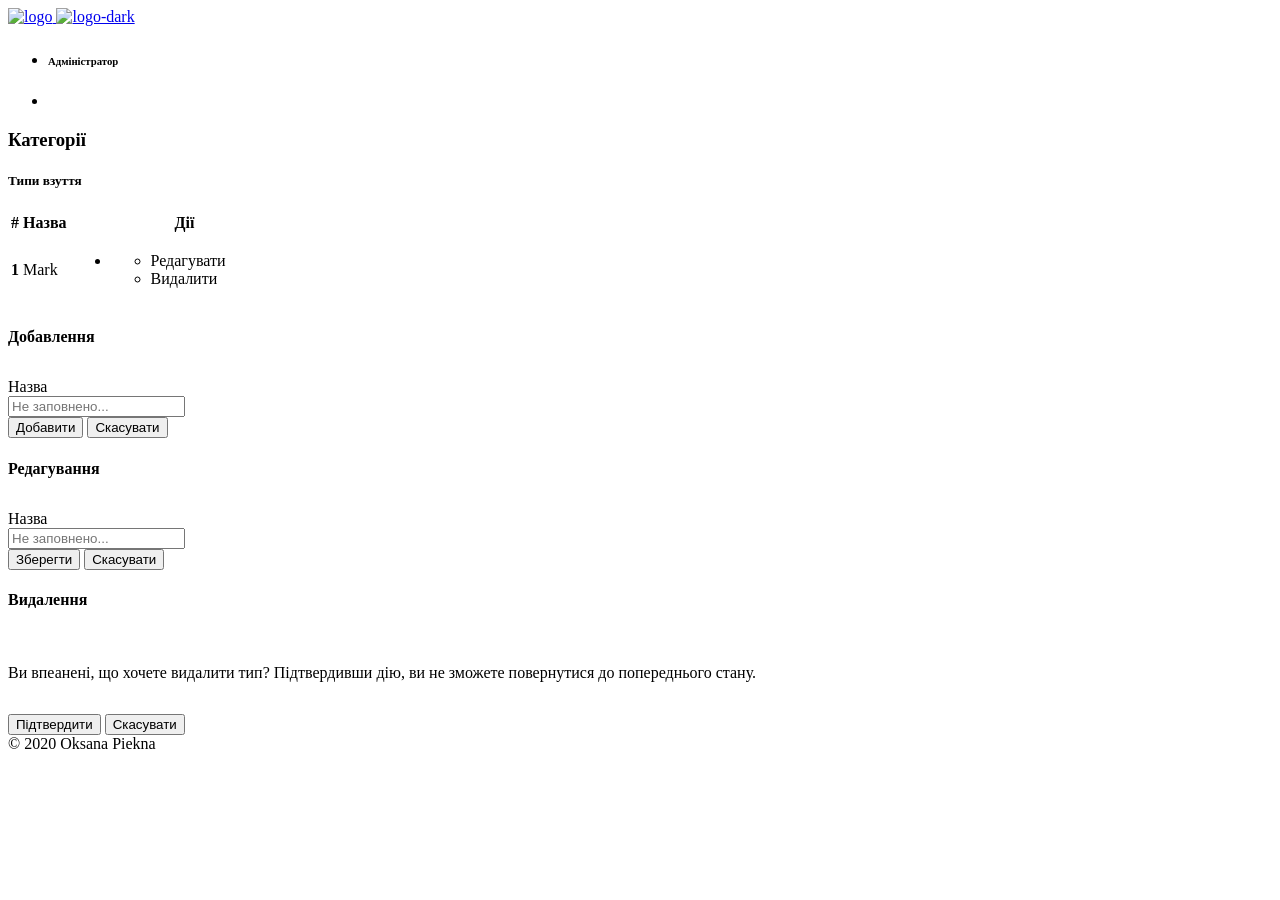
==== commit 708cde33: "init" ====
--- a/src/main/resources/templates/admin/categories.html
+++ b/src/main/resources/templates/admin/categories.html
@@ -10,12 +10,12 @@
 
     <meta name="viewport" content="width=device-width, initial-scale=1, shrink-to-fit=no">
     <!-- Fav Icon  -->
-    <link rel="shortcut icon" th:href="@{/admin/src/images/OP_ico.png}">
+    <link rel="shortcut icon" th:href="@{/images/OP_ico.png}">
     <!-- Page Title  -->
-    <title>Товари</title>
+    <title>Категорії</title>
     <!-- StyleSheets  -->
-    <link rel="stylesheet" th:href="@{/admin/src/assets/css/dashlite.css}">
-    <link id="skin-default" rel="stylesheet" th:href="@{/admin/src/assets/css/theme.css}">
+    <link rel="stylesheet" th:href="@{/css/dashlite.css}">
+    <link id="skin-default" rel="stylesheet" th:href="@{/css/theme.css}">
     <link rel="preconnect" href="https://fonts.gstatic.com">
     <link href="https://fonts.googleapis.com/css2?family=Comfortaa:wght@300;400;500;600;700&display=swap" rel="stylesheet">
 </head>
@@ -84,95 +84,42 @@
                                 <div class="nk-block nk-block-lg">
                                     <div class="card card-bordered card-preview">
                                         <div class="card-inner">
-                                            <ul class="nav nav-tabs mt-n3">
-                                                <li class="nav-item">
-                                                    <a class="nav-link" th:classappend="(${tabName?.equals('CLOTHES')})?'active':''" data-toggle="tab"
-                                                       href="#clothesTab"><em
-                                                            class="icon ni ni-tags"></em><span>Одяг</span></a>
-                                                </li>
-                                                <li class="nav-item">
-                                                    <a class="nav-link" th:classappend="(${tabName?.equals('SHOES')})?'active':''" data-toggle="tab" href="#shoesTab"><em
-                                                            class="icon ni ni-tags-fill"></em><span>Взуття</span></a>
-                                                </li>
-                                            </ul>
-                                            <div class="tab-content">
-                                                <div class="tab-pane" th:classappend="(${tabName?.equals('CLOTHES')})?'active':''" id="clothesTab">
-                                                    <h5>Типи одягу</h5>
-                                                    <table class="table table-striped">
-                                                        <thead>
-                                                        <tr>
-                                                            <th scope="col">#</th>
-                                                            <th scope="col">Назва</th>
-                                                            <th scope="col" style="text-align: right; padding-right: 2rem;" >Дії</th>
-                                                        </tr>
-                                                        </thead>
-                                                        <tbody>
-                                                        <tr th:each="t, c : ${types}" th:id="${t.getId()}" th:if="${t.getCategory().name().equals('CLOTHES')}">
-                                                            <th scope="row" th:text="${c.count}">1</th>
-                                                            <td th:text="${t.getName()}">Mark</td>
-                                                            <td class="nk-tb-col nk-tb-col-tools">
-                                                                <ul class="nk-tb-actions gx-1">
-                                                                    <li>
-                                                                        <div class="drodown">
-                                                                            <a href="#" class="dropdown-toggle btn btn-icon btn-trigger" data-toggle="dropdown"><em class="icon ni ni-more-h"></em></a>
-                                                                            <div class="dropdown-menu dropdown-menu-right">
-                                                                                <ul class="link-list-opt no-bdr">
-                                                                                    <li><a data-toggle="modal" onclick="showEditProductTypeModal(this)"><em class="icon ni ni-edit-alt"></em><span>Редагувати</span></a></li>
-                                                                                    <li><a data-toggle="modal" onclick="showConfirmationDeleteProductTypeModal(this)" ><em class="icon ni ni-trash"></em><span>Видалити</span></a></li>
-                                                                                </ul>
-                                                                            </div>
-                                                                        </div>
-                                                                    </li>
-                                                                </ul>
-                                                            </td>
-                                                        </tr>
-                                                        </tbody>
-                                                    </table>
-                                                    <a href="" data-toggle="modal" onclick="addClothesType()" title="Добавити"
-                                                       class="btn btn-icon btn-lg btn-primary float-right"
-                                                       style="position: fixed; bottom: 25px; right: 25px; z-index: 1000;">
-                                                        <em class="icon ni ni-grid-add-c"></em>
-                                                    </a>
-                                                </div>
-                                                <div class="tab-pane" th:classappend="(${tabName?.equals('SHOES')})?'active':''" id="shoesTab">
-                                                    <h5>Типи взуття</h5>
-                                                    <table class="table table-striped">
-                                                        <thead>
-                                                        <tr>
-                                                            <th scope="col">#</th>
-                                                            <th scope="col">Назва</th>
-                                                            <th scope="col" style="text-align: right; padding-right: 2rem;" >Дії</th>
-                                                        </tr>
-                                                        </thead>
-                                                        <tbody>
-                                                        <tr th:each="t, count : ${types}" th:id="${t.getId()}" th:if="${t.getCategory().name().equals('SHOES')}">
-                                                            <th scope="row" th:text="${count.count}">1</th>
-                                                            <td th:text="${t.getName()}">Mark</td>
-                                                            <td class="nk-tb-col nk-tb-col-tools">
-                                                                <ul class="nk-tb-actions gx-1">
-                                                                    <li>
-                                                                        <div class="drodown">
-                                                                            <a href="#" class="dropdown-toggle btn btn-icon btn-trigger" data-toggle="dropdown"><em class="icon ni ni-more-h"></em></a>
-                                                                            <div class="dropdown-menu dropdown-menu-right">
-                                                                                <ul class="link-list-opt no-bdr">
-                                                                                    <li><a data-toggle="modal" onclick="showEditProductTypeModal(this)"><em class="icon ni ni-edit-alt"></em><span>Редагувати</span></a></li>
-                                                                                    <li><a data-toggle="modal" onclick="showConfirmationDeleteProductTypeModal(this)" ><em class="icon ni ni-trash"></em><span>Видалити</span></a></li>
-                                                                                </ul>
-                                                                            </div>
-                                                                        </div>
-                                                                    </li>
-                                                                </ul>
-                                                            </td>
-                                                        </tr>
-                                                        </tbody>
-                                                    </table>
-                                                    <a href="" data-toggle="modal" onclick="addShoesType()" title="Добавити"
-                                                       class="btn btn-icon btn-lg btn-primary float-right"
-                                                       style="position: fixed; bottom: 25px; right: 25px; z-index: 1000;">
-                                                        <em class="icon ni ni-grid-add-c"></em>
-                                                    </a>
-                                                </div>
-                                            </div>
+                                            <h5>Типи взуття</h5>
+                                            <table class="table table-striped">
+                                                <thead>
+                                                <tr>
+                                                    <th scope="col">#</th>
+                                                    <th scope="col">Назва</th>
+                                                    <th scope="col" style="text-align: right; padding-right: 2rem;" >Дії</th>
+                                                </tr>
+                                                </thead>
+                                                <tbody>
+                                                <tr th:each="t, c : ${types}" th:id="${t.getId()}">
+                                                    <th scope="row" th:text="${c.count}">1</th>
+                                                    <td th:text="${t.getName()}">Mark</td>
+                                                    <td class="nk-tb-col nk-tb-col-tools">
+                                                        <ul class="nk-tb-actions gx-1">
+                                                            <li>
+                                                                <div class="drodown">
+                                                                    <a href="#" class="dropdown-toggle btn btn-icon btn-trigger" data-toggle="dropdown"><em class="icon ni ni-more-h"></em></a>
+                                                                    <div class="dropdown-menu dropdown-menu-right">
+                                                                        <ul class="link-list-opt no-bdr">
+                                                                            <li><a data-toggle="modal" onclick="showEditProductTypeModal(this)"><em class="icon ni ni-edit-alt"></em><span>Редагувати</span></a></li>
+                                                                            <li><a data-toggle="modal" onclick="showConfirmationDeleteProductTypeModal(this)" ><em class="icon ni ni-trash"></em><span>Видалити</span></a></li>
+                                                                        </ul>
+                                                                    </div>
+                                                                </div>
+                                                            </li>
+                                                        </ul>
+                                                    </td>
+                                                </tr>
+                                                </tbody>
+                                            </table>
+                                            <a href="" data-toggle="modal" onclick="addShoesType()" title="Добавити"
+                                               class="btn btn-icon btn-lg btn-primary float-right"
+                                               style="position: fixed; bottom: 25px; right: 25px; z-index: 1000;">
+                                                <em class="icon ni ni-grid-add-c"></em>
+                                            </a>
                                         </div>
                                     </div><!-- .card-preview -->
                                 </div> <!-- nk-block -->
@@ -273,9 +220,9 @@
     </div>
     <!-- app-root @e -->
     <!-- JavaScript -->
-    <script th:src="@{/admin/src/assets/js/bundle.js}"></script>
-    <script th:src="@{/admin/src/assets/js/scripts.js}"></script>
-    <script th:src="@{/admin/src/assets/js/example-sweetalert.js}"></script>
+<script th:src="@{/js/bundle.js}"></script>
+<script th:src="@{/js/scripts.js}"></script>
+<script th:src="@{/js/example-sweetalert.js}"></script>
     <script>
         function addClothesType(){
             $('#addSubcategoryItemCategory').val("CLOTHES");
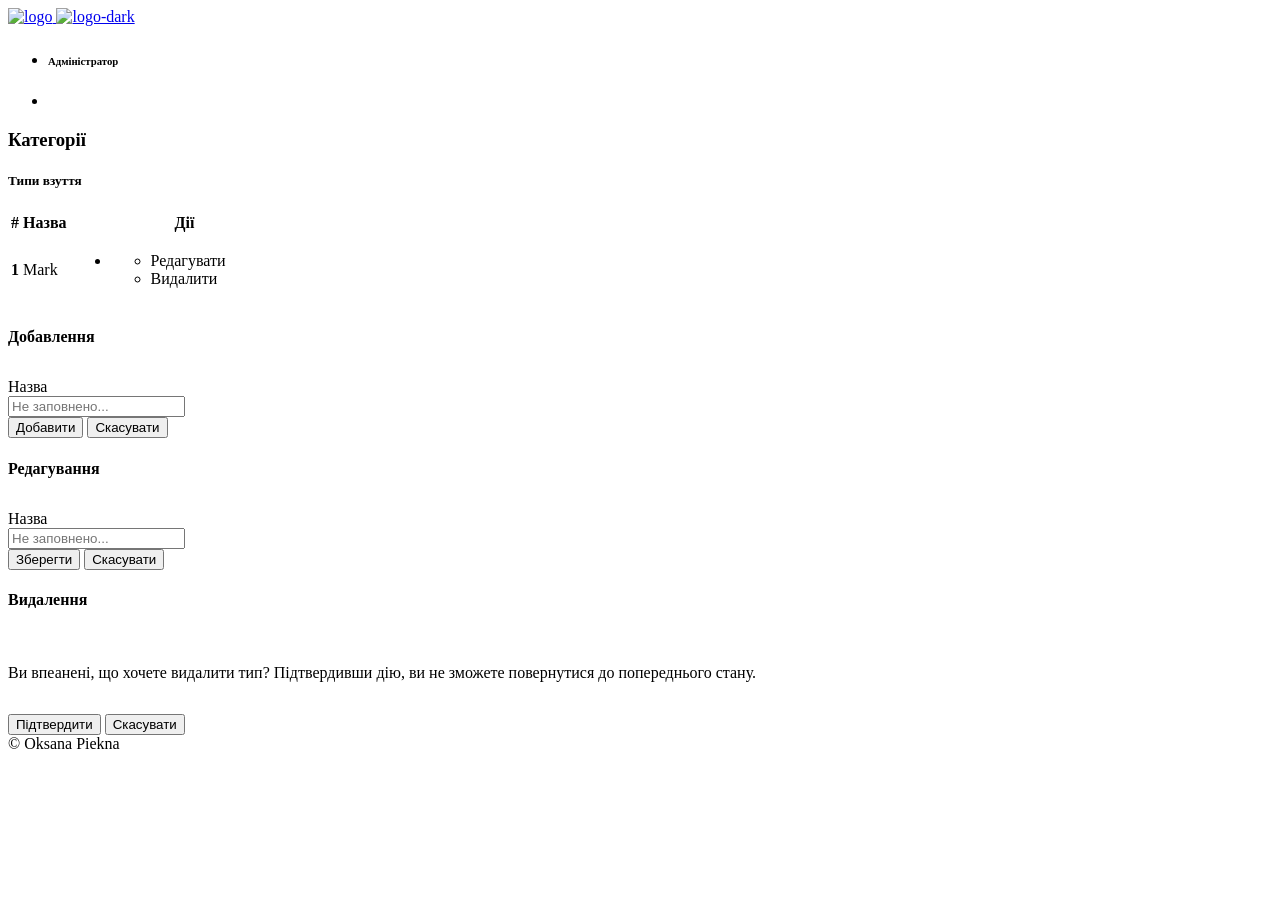
==== commit f8685b8e: "mod" ====
--- a/src/main/resources/templates/admin/categories.html
+++ b/src/main/resources/templates/admin/categories.html
@@ -39,9 +39,9 @@
                                     class="icon ni ni-menu"></em></a>
                         </div>
                         <div class="nk-header-brand d-xl-none">
-                            <a href="html/crypto/index.html" class="logo-link">
-                                <img class="logo-light logo-img" th:src="@{/admin/src/images/logo.png}" th:srcset="@{/admin/src/images/logo.png}" alt="logo">
-                                <img class="logo-dark logo-img" th:src="@{/admin/src/images/logo-dark.png}" th:srcset="@{/admin/src/images/logo-dark.png}" alt="logo-dark">
+                            <a href="/admin/products" class="logo-link">
+                                <img class="logo-light logo-img" th:src="@{/images/logo.png}" th:srcset="@{/images/logo.png}" alt="logo">
+                                <img class="logo-dark logo-img" th:src="@{/images/logo-dark.png}" th:srcset="@{/images/logo-dark.png}" alt="logo-dark">
                             </a>
                         </div><!-- .nk-header-brand -->
 
@@ -58,7 +58,7 @@
                                     </div>
                                 </li><!-- .dropdown -->
                                 <li>
-                                    <a href="#" class="nk-quick-nav-icon" data-toggle="tooltip"
+                                    <a href="/logout" class="nk-quick-nav-icon" data-toggle="tooltip"
                                        data-placement="bottom" title="Вийти">
                                         <em class="icon ni ni-signout"></em>
                                     </a>
@@ -207,7 +207,7 @@
                 <div class="nk-footer">
                     <div class="container-fluid">
                         <div class="nk-footer-wrap">
-                            <div class="nk-footer-copyright"> &copy; 2020 Oksana Piekna</a>
+                            <div class="nk-footer-copyright"> &copy; <span id="year"></span> Oksana Piekna
                             </div>
                         </div>
                     </div>
@@ -224,6 +224,9 @@
 <script th:src="@{/js/scripts.js}"></script>
 <script th:src="@{/js/example-sweetalert.js}"></script>
     <script>
+        $( document ).ready(function() {
+            document.getElementById("year").innerHTML = new Date().getFullYear();
+        });
         function addClothesType(){
             $('#addSubcategoryItemCategory').val("CLOTHES");
             $('#addTypeModelTitle').text('Додати тип одягу');
